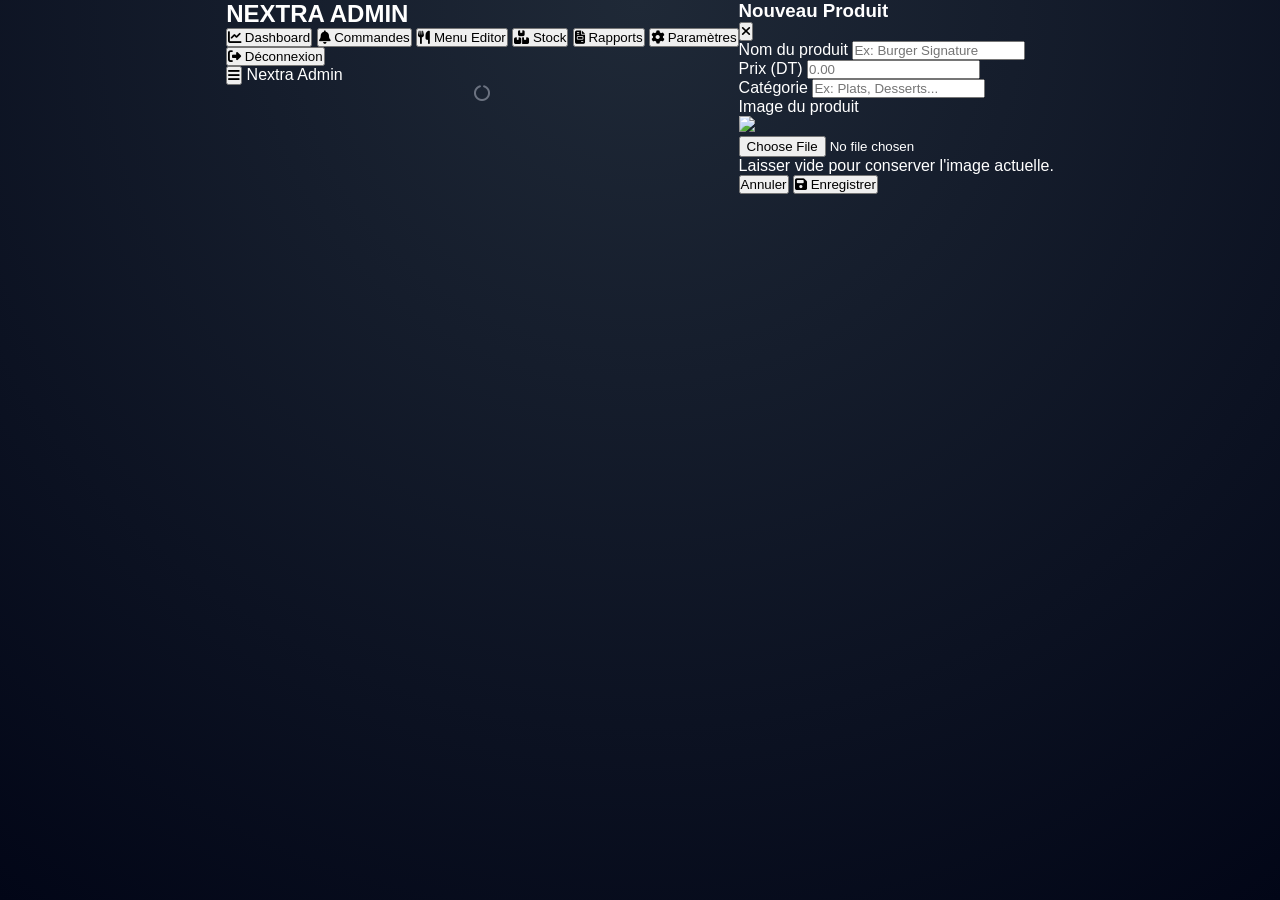
==== admin/index.html @ d27b2ef7 "add menu digital" ====
<!DOCTYPE html>
<html lang="fr" class="dark">
<head>
    <meta charset="UTF-8">
    <meta name="viewport" content="width=device-width, initial-scale=1.0">
    <title>Nextra Admin SPA</title>
    <script src="https://cdn.tailwindcss.com"></script>
    <link href="https://cdnjs.cloudflare.com/ajax/libs/font-awesome/6.4.0/css/all.min.css" rel="stylesheet">
    <script src="https://cdn.jsdelivr.net/npm/chart.js"></script>
    <link rel="stylesheet" href="admin.css">
    <link rel="manifest" href="manifest.json">
</head>
<body class="bg-gray-900 text-white font-sans overflow-hidden">

    <div class="flex h-screen">
        <div id="mobile-overlay" class="fixed inset-0 bg-black/50 z-40 hidden lg:hidden backdrop-blur-sm" onclick="toggleSidebar()"></div>

        <aside id="sidebar" class="fixed lg:static inset-y-0 left-0 z-50 w-64 bg-gray-800 border-r border-gray-700 transform -translate-x-full lg:translate-x-0 transition-transform duration-300 flex flex-col shrink-0">
            <div class="h-16 flex items-center justify-center border-b border-gray-700">
                <h1 class="text-2xl font-bold text-yellow-500 tracking-wider">NEXTRA <span class="text-xs text-white">ADMIN</span></h1>
            </div>

            <nav class="flex-1 overflow-y-auto py-4 px-2 space-y-1">
                <button onclick="window.switchTab('dashboard')" class="nav-btn w-full text-left px-4 py-3 rounded-lg hover:bg-gray-700 text-gray-300 hover:text-white flex items-center gap-3 transition">
                    <i class="fa-solid fa-chart-line w-5 text-center"></i> Dashboard
                </button>
                <button onclick="window.switchTab('orders')" class="nav-btn w-full text-left px-4 py-3 rounded-lg hover:bg-gray-700 text-gray-300 hover:text-white flex items-center gap-3 transition">
                    <i class="fa-solid fa-bell w-5 text-center"></i> Commandes
                </button>
                <button onclick="window.switchTab('menu')" class="nav-btn w-full text-left px-4 py-3 rounded-lg hover:bg-gray-700 text-gray-300 hover:text-white flex items-center gap-3 transition">
                    <i class="fa-solid fa-utensils w-5 text-center"></i> Menu Editor
                </button>
                <button onclick="window.switchTab('inventory')" class="nav-btn w-full text-left px-4 py-3 rounded-lg hover:bg-gray-700 text-gray-300 hover:text-white flex items-center gap-3 transition">
                    <i class="fa-solid fa-boxes-stacked w-5 text-center"></i> Stock
                </button>
                <button onclick="window.switchTab('reports')" class="nav-btn w-full text-left px-4 py-3 rounded-lg hover:bg-gray-700 text-gray-300 hover:text-white flex items-center gap-3 transition">
                    <i class="fa-solid fa-file-invoice w-5 text-center"></i> Rapports
                </button>
                <button onclick="window.switchTab('settings')" class="nav-btn w-full text-left px-4 py-3 rounded-lg hover:bg-gray-700 text-gray-300 hover:text-white flex items-center gap-3 transition">
                    <i class="fa-solid fa-cog w-5 text-center"></i> Paramètres
                </button>
            </nav>

            <div class="p-4 border-t border-gray-700">
                <button onclick="window.handleLogout()" class="w-full bg-red-600/10 hover:bg-red-600/20 text-red-500 border border-red-500/20 py-2 rounded-lg transition flex items-center justify-center gap-2 font-bold text-sm">
                    <i class="fa-solid fa-sign-out-alt"></i> Déconnexion
                </button>
            </div>
        </aside>

        <div class="flex-1 flex flex-col h-full overflow-hidden relative w-full">
            <header class="h-16 bg-gray-800 border-b border-gray-700 flex items-center justify-between px-4 lg:hidden shrink-0">
                <button onclick="window.toggleSidebar()" class="text-white text-xl"><i class="fa-solid fa-bars"></i></button>
                <span class="font-bold text-lg text-yellow-500">Nextra Admin</span>
                <div class="w-6"></div>
            </header>

            <main id="page-content" class="flex-1 overflow-y-auto p-4 lg:p-8 relative">
                <div class="loader-container">
                    <i class="fa-solid fa-circle-notch fa-spin text-4xl"></i>
                </div>
            </main>
        </div>
    </div>

    <div id="modal-container" class="fixed inset-0 z-[60] hidden flex items-center justify-center bg-black/80 backdrop-blur-sm p-4 transition-opacity duration-300">
        <div class="bg-gray-900 border border-gray-700 p-6 rounded-2xl w-full max-w-lg relative shadow-2xl transform transition-all scale-100">
            
            <div class="flex justify-between items-center mb-6 border-b border-gray-800 pb-4">
                <h3 class="text-xl font-bold text-white" id="modal-title">Nouveau Produit</h3>
                <button onclick="document.getElementById('modal-container').classList.add('hidden')" class="text-gray-400 hover:text-white transition">
                    <i class="fa-solid fa-times text-xl"></i>
                </button>
            </div>
    
            <form id="product-form" class="space-y-5">
                <input type="hidden" id="p-id">
                <input type="hidden" id="p-current-img">
                <input type="hidden" id="p-hidden-state" value="false">
    
                <div>
                    <label class="block text-xs font-bold text-gray-400 mb-1 uppercase tracking-wider">Nom du produit</label>
                    <input type="text" id="p-name" placeholder="Ex: Burger Signature" 
                        class="w-full bg-gray-800 border border-gray-700 rounded-lg p-3 text-white focus:border-yellow-500 focus:ring-1 focus:ring-yellow-500 outline-none transition" required>
                </div>
    
                <div class="grid grid-cols-2 gap-4">
                    <div>
                        <label class="block text-xs font-bold text-gray-400 mb-1 uppercase tracking-wider">Prix (DT)</label>
                        <input type="number" step="0.5" id="p-price" placeholder="0.00" 
                            class="w-full bg-gray-800 border border-gray-700 rounded-lg p-3 text-white focus:border-yellow-500 outline-none transition" required>
                    </div>
                    
                    <div>
                        <label class="block text-xs font-bold text-gray-400 mb-1 uppercase tracking-wider">Catégorie</label>
                        <input type="text" id="p-cat" list="category-suggestions" placeholder="Ex: Plats, Desserts..." 
                            class="w-full bg-gray-800 border border-gray-700 rounded-lg p-3 text-white focus:border-yellow-500 outline-none transition" required>
                        <datalist id="category-suggestions"></datalist>
                    </div>
                </div>
    
                <div>
                    <label class="block text-xs font-bold text-gray-400 mb-1 uppercase tracking-wider">Image du produit</label>
                    <div class="flex items-center gap-4">
                        <img id="p-preview" src="https://placehold.co/100?text=Aperçu" class="w-16 h-16 rounded-lg object-cover border border-gray-700">
                        <div class="flex-1">
                            <input type="file" id="p-file" accept="image/*" 
                                class="w-full text-sm text-gray-400 file:mr-4 file:py-2 file:px-4 file:rounded-full file:border-0 file:text-xs file:font-semibold file:bg-gray-700 file:text-white hover:file:bg-gray-600 cursor-pointer transition">
                            <p class="text-xs text-gray-500 mt-1">Laisser vide pour conserver l'image actuelle.</p>
                        </div>
                    </div>
                </div>
    
                <div class="flex gap-3 pt-4 border-t border-gray-800">
                    <button type="button" onclick="document.getElementById('modal-container').classList.add('hidden')" 
                        class="flex-1 bg-gray-800 hover:bg-gray-700 text-white py-3 rounded-xl font-bold transition">
                        Annuler
                    </button>
                    <button type="submit" id="btn-save" 
                        class="flex-1 bg-yellow-500 hover:bg-yellow-600 text-black py-3 rounded-xl font-bold shadow-lg shadow-yellow-500/20 transition flex justify-center items-center gap-2">
                        <i class="fa-solid fa-save"></i> Enregistrer
                    </button>
                </div>
            </form>
        </div>
    </div>

    <script type="module" src="./admin.js"></script>
</body>
</html>
---- admin/admin.css ----
/* ============================================== */
/* admin.css – FINAL FIX MOBILE SCROLL IOS/SAFARI */
/* ============================================== */

/* 🔹 1. RESET CRITIQUE SPA & MOBILE */
html {
    height: 100%;
    /* Utilise 100% pour éviter les bugs de recalcul sur mobile */
    overflow: hidden; 
}

body {
    height: 100%;
    height: 100dvh; /* Fix magique pour Safari iOS (barre d'adresse dynamique) */
    width: 100%;
    margin: 0;
    padding: 0;
    background-color: #111827; /* gray-900 */
    color: white;
    font-family: 'Plus Jakarta Sans', sans-serif;
    
    /* Empêche le rebond élastique de toute la page sur iOS */
    overscroll-behavior-y: none;
    /* Bloque le scroll sur body, on le délègue au #page-content */
    overflow: hidden; 
}

/* 🔹 2. CONTENEUR PRINCIPAL (Layout Flex) */
/* Cible la div .flex.h-screen qui englobe Sidebar + Main */
body > div.flex {
    height: 100%;
    height: 100dvh;
    overflow: hidden;
}

/* 🔹 3. ZONE DE CONTENU SCROLLABLE */
/* C'est ICI que le scroll doit se faire */
#page-content {
    flex: 1;
    height: 100%;
    overflow-y: auto; /* Active le scroll vertical */
    overflow-x: hidden;
    
    /* 🚀 ESSENTIEL POUR IOS : Fluidité native */
    -webkit-overflow-scrolling: touch; 
    
    /* Permet le rebond uniquement sur le contenu, pas la page */
    overscroll-behavior-y: contain;
    
    /* Espace de sécurité pour le bas des iPhones (barre noire) */
    padding-bottom: 120px; 
}

/* 🔹 4. SIDEBAR (Fixe sur Desktop, Overlay sur Mobile) */
#sidebar {
    /* La sidebar gère son propre scroll interne si le menu est long */
    overflow-y: auto;
    -webkit-overflow-scrolling: touch;
    overscroll-behavior: contain;
}

/* ============================ */
/* DESIGN & UI COMPONENTS */
/* ============================ */

/* Scrollbar Personnalisée (Webkit) */
::-webkit-scrollbar {
    width: 6px;
    height: 6px;
}
::-webkit-scrollbar-track {
    background: #111827;
}
::-webkit-scrollbar-thumb {
    background: #374151;
    border-radius: 3px;
}
::-webkit-scrollbar-thumb:hover {
    background: #4b5563;
}

/* Animations */
.fade-in {
    animation: fadeIn 0.3s ease-in-out forwards;
}
@keyframes fadeIn {
    from { opacity: 0; transform: translateY(5px); }
    to { opacity: 1; transform: translateY(0); }
}

/* Loader */
.loader-container {
    display: flex;
    justify-content: center;
    align-items: center;
    height: 100%;
    color: #6b7280;
}

/* ============================ */
/* MENU EDITOR & PRODUITS */
/* ============================ */

/* Carte produit */
.product-card {
    transition: all 0.3s ease;
    border: 1px solid rgba(255, 255, 255, 0.05);
    background-color: #1f2937; /* gray-800 fallback */
}

.product-card:hover {
    transform: translateY(-5px);
    box-shadow: 0 10px 30px -10px rgba(0, 0, 0, 0.5);
    border-color: rgba(212, 175, 55, 0.3); /* Jaune doré */
}

/* Produit Masqué */
.product-hidden {
    opacity: 0.6;
    filter: grayscale(100%);
    border: 1px dashed #4b5563;
}
.product-hidden:hover {
    opacity: 0.9;
}

/* Badge Hidden */
.badge-hidden {
    background-color: #374151;
    color: #d1d5db;
    display: inline-flex;
    align-items: center;
    gap: 4px;
    padding: 2px 8px;
    border-radius: 9999px;
    font-size: 0.7rem;
    font-weight: bold;
    text-transform: uppercase;
    letter-spacing: 0.5px;
}

/* Boutons Actions */
.action-btn {
    width: 32px;
    height: 32px;
    display: flex;
    align-items: center;
    justify-content: center;
    border-radius: 50%;
    background: rgba(0, 0, 0, 0.7);
    backdrop-filter: blur(4px);
    color: white;
    transition: all 0.2s;
    cursor: pointer;
    border: none;
}
.action-btn:hover { transform: scale(1.1); }
.action-btn.visibility:hover { background: #eab308; color: black; }
.action-btn.edit:hover { background: #3b82f6; }
.action-btn.delete:hover { background: #ef4444; }

/* ============================ */
/* TABLEAUX RESPONSIVE */
/* ============================ */
table {
    width: 100%;
    border-collapse: collapse;
}

/* Sur mobile, on permet au tableau de scroller horizontalement */
@media (max-width: 1024px) {
    .overflow-x-auto {
        -webkit-overflow-scrolling: touch;
        overflow-x: auto;
        padding-bottom: 10px; /* Espace pour le scrollbar */
    }
    
    /* Correction spécifique header mobile */
    header {
        position: sticky;
        top: 0;
        z-index: 40;
    }
}
/* ... (Garde tout ton code CSS précédent) ... */

/* ============================ */
/* 🔥 FIX SCROLL COLONNES COMMANDES */
/* ============================ */

/* Conteneur de la grille (Parent des 3 colonnes) */
.orders-grid-container {
    /* Hauteur calculée : 100% de la vue - Header (64px) - Padding/Titre (~100px) */
    height: calc(100dvh - 140px); 
    min-height: 400px;
    overflow: hidden; /* Empêche la grille elle-même de scroller */
}

/* La liste scrollable à l'intérieur de la carte */
.kanban-list {
    flex: 1;                /* Prend tout l'espace restant */
    overflow-y: auto;       /* Active le scroll vertical */
    overflow-x: hidden;     /* Cache le scroll horizontal */
    
    /* FIX CRITIQUE IOS & MOBILE */
    -webkit-overflow-scrolling: touch;
    touch-action: pan-y;
    
    /* FIX FLEXBOX SCROLL BUG */
    min-height: 0; 
    height: 100%;
}

/* Style des cartes dans la liste (Optionnel, pour propreté) */
.order-card-item {
    cursor: pointer;
    transition: transform 0.2s;
    /* Évite que le texte sélectionné bloque le scroll tactile */
    user-select: none; 
}
.order-card-item:active {
    transform: scale(0.98);
}
/* Reset */
* {
  margin: 0;
  padding: 0;
  box-sizing: border-box;
  font-family: "Segoe UI", Tahoma, Geneva, Verdana, sans-serif;
}

/* Background */
body {
  min-height: 100vh;
  background: radial-gradient(circle at top, #1f2937, #020617);
  display: flex;
  align-items: center;
  justify-content: center;
  color: #fff;
}

/* Container */
.login-container {
  width: 100%;
  display: flex;
  justify-content: center;
  padding: 1rem;
}

/* Card */
.login-box {
  width: 100%;
  max-width: 360px;
  background: rgba(31, 41, 55, 0.9);
  backdrop-filter: blur(12px);
  border-radius: 18px;
  padding: 2rem;
  box-shadow: 0 20px 60px rgba(0,0,0,0.6);
  border: 1px solid rgba(255,255,255,0.08);
  text-align: center;
}

/* Title */
.login-box h2 {
  font-size: 1.6rem;
  margin-bottom: 0.3rem;
  color: #facc15;
}

/* Input */
.login-input {
  width: 100%;
  padding: 0.9rem 1rem;
  margin: 1rem 0;
  border-radius: 12px;
  border: 1px solid #374151;
  background: #020617;
  color: #fff;
  font-size: 1rem;
  outline: none;
  transition: all 0.3s ease;
}

.login-input::placeholder {
  color: #6b7280;
}

.login-input:focus {
  border-color: #facc15;
  box-shadow: 0 0 0 2px rgba(250,204,21,0.25);
}

/* Button */
.btn {
  padding: 0.9rem;
  border-radius: 12px;
  border: none;
  cursor: pointer;
  font-weight: bold;
  font-size: 1rem;
}

.btn-primary {
  background: linear-gradient(135deg, #facc15, #eab308);
  color: #020617;
  transition: all 0.3s ease;
}

.btn-primary:hover {
  transform: translateY(-1px);
  box-shadow: 0 10px 25px rgba(250,204,21,0.4);
}

/* Mobile */
@media (max-width: 480px) {
  .login-box {
    padding: 1.6rem;
  }
}
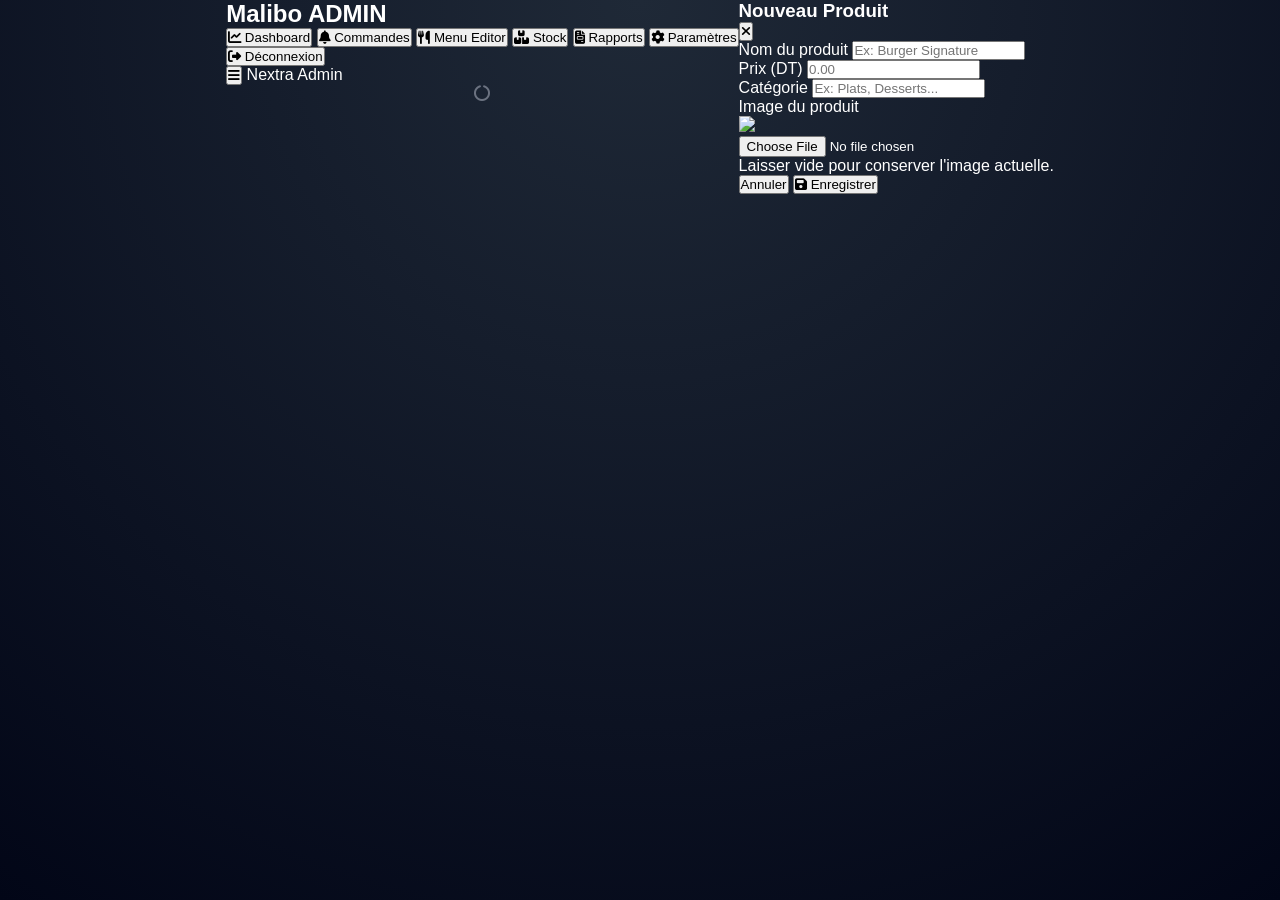
==== commit a89f7880: "Update index.html" ====
--- a/admin/index.html
+++ b/admin/index.html
@@ -3,7 +3,7 @@
 <head>
     <meta charset="UTF-8">
     <meta name="viewport" content="width=device-width, initial-scale=1.0">
-    <title>Nextra Admin SPA</title>
+    <title>Nextra Admin Malibo</title>
     <script src="https://cdn.tailwindcss.com"></script>
     <link href="https://cdnjs.cloudflare.com/ajax/libs/font-awesome/6.4.0/css/all.min.css" rel="stylesheet">
     <script src="https://cdn.jsdelivr.net/npm/chart.js"></script>
@@ -17,7 +17,7 @@
 
         <aside id="sidebar" class="fixed lg:static inset-y-0 left-0 z-50 w-64 bg-gray-800 border-r border-gray-700 transform -translate-x-full lg:translate-x-0 transition-transform duration-300 flex flex-col shrink-0">
             <div class="h-16 flex items-center justify-center border-b border-gray-700">
-                <h1 class="text-2xl font-bold text-yellow-500 tracking-wider">NEXTRA <span class="text-xs text-white">ADMIN</span></h1>
+                <h1 class="text-2xl font-bold text-yellow-500 tracking-wider">Malibo <span class="text-xs text-white">ADMIN</span></h1>
             </div>
 
             <nav class="flex-1 overflow-y-auto py-4 px-2 space-y-1">
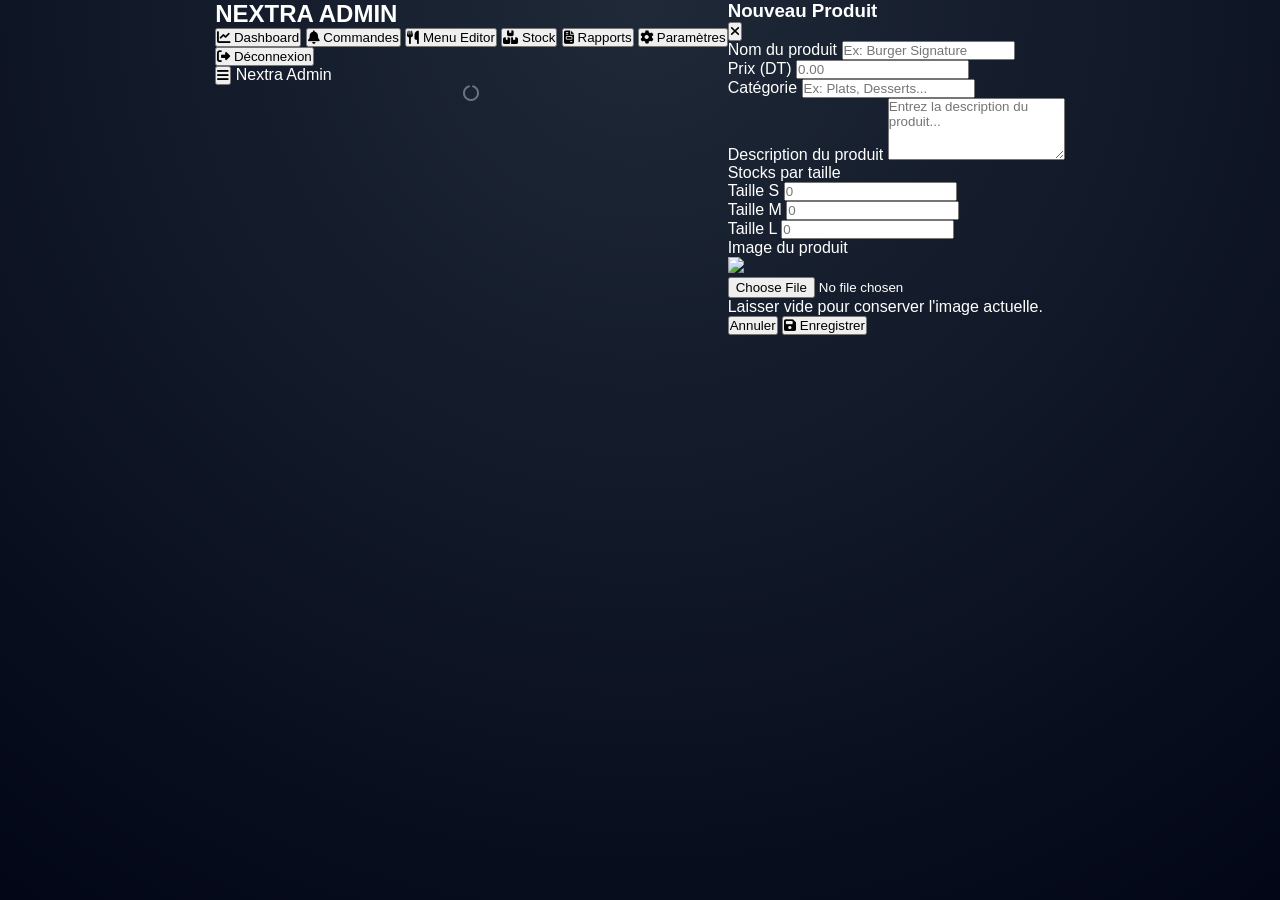
==== commit 2166015b: "Update index.html" ====
--- a/admin/index.html
+++ b/admin/index.html
@@ -3,7 +3,7 @@
 <head>
     <meta charset="UTF-8">
     <meta name="viewport" content="width=device-width, initial-scale=1.0">
-    <title>Nextra Admin Malibo</title>
+    <title>Nextra Admin SPA</title>
     <script src="https://cdn.tailwindcss.com"></script>
     <link href="https://cdnjs.cloudflare.com/ajax/libs/font-awesome/6.4.0/css/all.min.css" rel="stylesheet">
     <script src="https://cdn.jsdelivr.net/npm/chart.js"></script>
@@ -17,7 +17,7 @@
 
         <aside id="sidebar" class="fixed lg:static inset-y-0 left-0 z-50 w-64 bg-gray-800 border-r border-gray-700 transform -translate-x-full lg:translate-x-0 transition-transform duration-300 flex flex-col shrink-0">
             <div class="h-16 flex items-center justify-center border-b border-gray-700">
-                <h1 class="text-2xl font-bold text-yellow-500 tracking-wider">Malibo <span class="text-xs text-white">ADMIN</span></h1>
+                <h1 class="text-2xl font-bold text-yellow-500 tracking-wider">NEXTRA <span class="text-xs text-white">ADMIN</span></h1>
             </div>
 
             <nav class="flex-1 overflow-y-auto py-4 px-2 space-y-1">
@@ -100,6 +100,33 @@
                 </div>
     
                 <div>
+                    <label class="block text-xs font-bold text-gray-400 mb-1 uppercase tracking-wider">Description du produit</label>
+                    <textarea id="p-description" placeholder="Entrez la description du produit..." rows="4"
+                        class="w-full bg-gray-800 border border-gray-700 rounded-lg p-3 text-white focus:border-yellow-500 focus:ring-1 focus:ring-yellow-500 outline-none transition resize-none"></textarea>
+                </div>
+    
+                <div>
+                    <label class="block text-xs font-bold text-gray-400 mb-1 uppercase tracking-wider">Stocks par taille</label>
+                    <div class="grid grid-cols-3 gap-3">
+                        <div>
+                            <label class="block text-xs font-semantic text-gray-500 mb-1">Taille S</label>
+                            <input type="number" id="p-size-s" placeholder="0" min="0"
+                                class="w-full bg-gray-800 border border-gray-700 rounded-lg p-3 text-white focus:border-yellow-500 focus:ring-1 focus:ring-yellow-500 outline-none transition">
+                        </div>
+                        <div>
+                            <label class="block text-xs font-semantic text-gray-500 mb-1">Taille M</label>
+                            <input type="number" id="p-size-m" placeholder="0" min="0"
+                                class="w-full bg-gray-800 border border-gray-700 rounded-lg p-3 text-white focus:border-yellow-500 focus:ring-1 focus:ring-yellow-500 outline-none transition">
+                        </div>
+                        <div>
+                            <label class="block text-xs font-semantic text-gray-500 mb-1">Taille L</label>
+                            <input type="number" id="p-size-l" placeholder="0" min="0"
+                                class="w-full bg-gray-800 border border-gray-700 rounded-lg p-3 text-white focus:border-yellow-500 focus:ring-1 focus:ring-yellow-500 outline-none transition">
+                        </div>
+                    </div>
+                </div>
+    
+                <div>
                     <label class="block text-xs font-bold text-gray-400 mb-1 uppercase tracking-wider">Image du produit</label>
                     <div class="flex items-center gap-4">
                         <img id="p-preview" src="https://placehold.co/100?text=Aperçu" class="w-16 h-16 rounded-lg object-cover border border-gray-700">
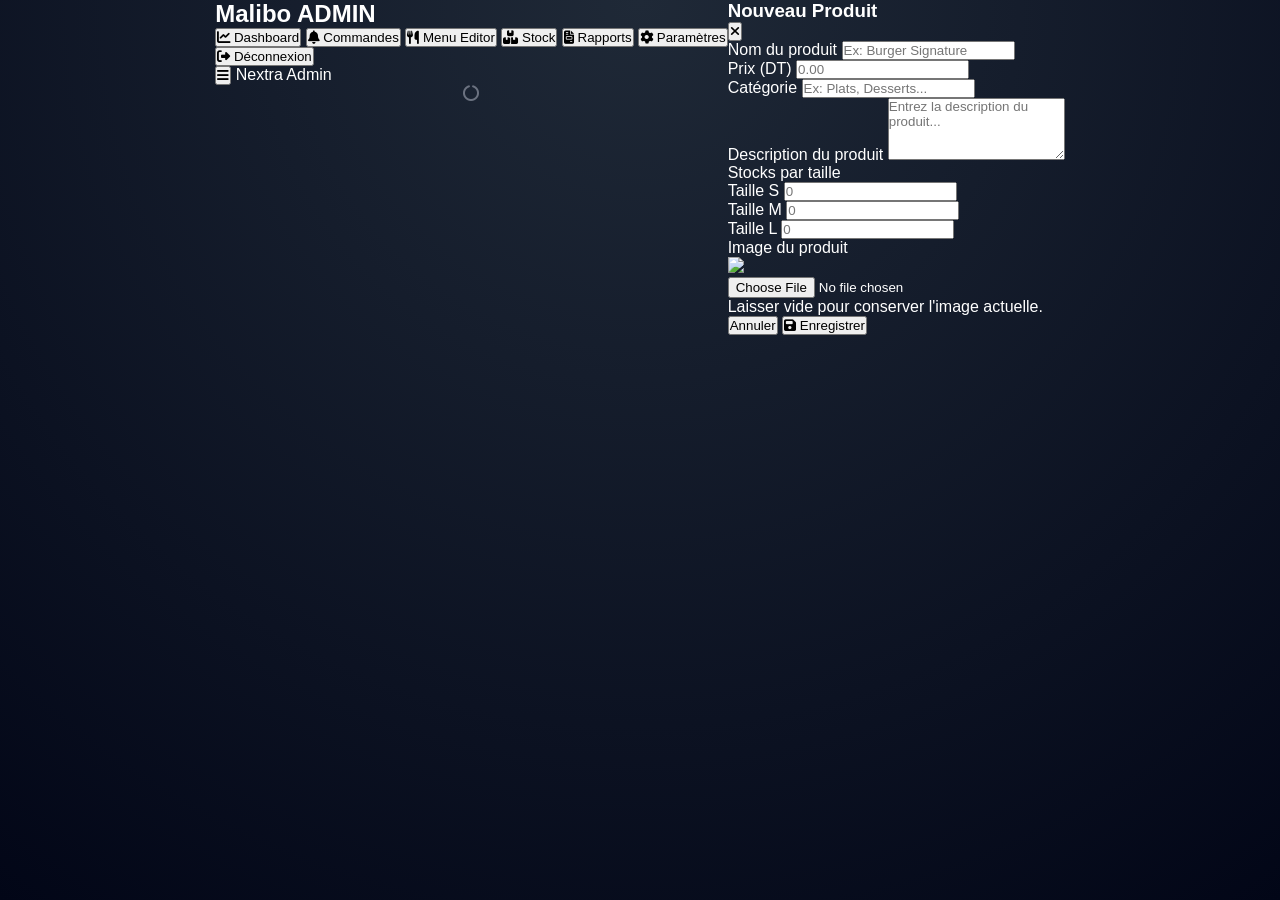
==== commit 583f5675: "Update index.html" ====
--- a/admin/index.html
+++ b/admin/index.html
@@ -3,7 +3,7 @@
 <head>
     <meta charset="UTF-8">
     <meta name="viewport" content="width=device-width, initial-scale=1.0">
-    <title>Nextra Admin SPA</title>
+    <title>Malibo Admin </title>
     <script src="https://cdn.tailwindcss.com"></script>
     <link href="https://cdnjs.cloudflare.com/ajax/libs/font-awesome/6.4.0/css/all.min.css" rel="stylesheet">
     <script src="https://cdn.jsdelivr.net/npm/chart.js"></script>
@@ -17,7 +17,7 @@
 
         <aside id="sidebar" class="fixed lg:static inset-y-0 left-0 z-50 w-64 bg-gray-800 border-r border-gray-700 transform -translate-x-full lg:translate-x-0 transition-transform duration-300 flex flex-col shrink-0">
             <div class="h-16 flex items-center justify-center border-b border-gray-700">
-                <h1 class="text-2xl font-bold text-yellow-500 tracking-wider">NEXTRA <span class="text-xs text-white">ADMIN</span></h1>
+                <h1 class="text-2xl font-bold text-yellow-500 tracking-wider">Malibo <span class="text-xs text-white">ADMIN</span></h1>
             </div>
 
             <nav class="flex-1 overflow-y-auto py-4 px-2 space-y-1">
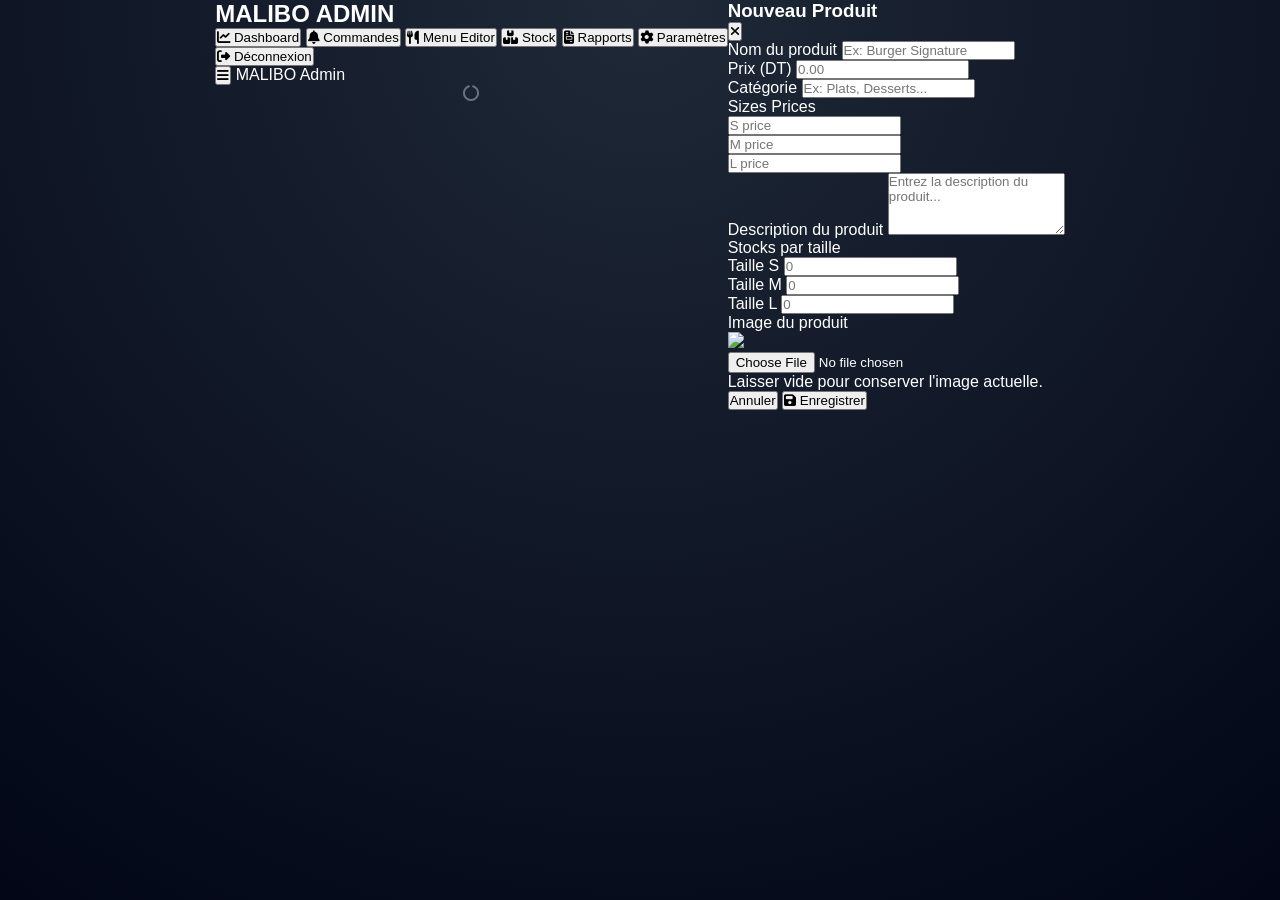
==== commit bf0a3872: "Update title and header text to 'MALIBO Admin'" ====
--- a/admin/index.html
+++ b/admin/index.html
@@ -3,7 +3,7 @@
 <head>
     <meta charset="UTF-8">
     <meta name="viewport" content="width=device-width, initial-scale=1.0">
-    <title>Malibo Admin </title>
+    <title>Nextra MALIBO SPA</title>
     <script src="https://cdn.tailwindcss.com"></script>
     <link href="https://cdnjs.cloudflare.com/ajax/libs/font-awesome/6.4.0/css/all.min.css" rel="stylesheet">
     <script src="https://cdn.jsdelivr.net/npm/chart.js"></script>
@@ -17,7 +17,7 @@
 
         <aside id="sidebar" class="fixed lg:static inset-y-0 left-0 z-50 w-64 bg-gray-800 border-r border-gray-700 transform -translate-x-full lg:translate-x-0 transition-transform duration-300 flex flex-col shrink-0">
             <div class="h-16 flex items-center justify-center border-b border-gray-700">
-                <h1 class="text-2xl font-bold text-yellow-500 tracking-wider">Malibo <span class="text-xs text-white">ADMIN</span></h1>
+                <h1 class="text-2xl font-bold text-yellow-500 tracking-wider">MALIBO <span class="text-xs text-white">ADMIN</span></h1>
             </div>
 
             <nav class="flex-1 overflow-y-auto py-4 px-2 space-y-1">
@@ -51,7 +51,7 @@
         <div class="flex-1 flex flex-col h-full overflow-hidden relative w-full">
             <header class="h-16 bg-gray-800 border-b border-gray-700 flex items-center justify-between px-4 lg:hidden shrink-0">
                 <button onclick="window.toggleSidebar()" class="text-white text-xl"><i class="fa-solid fa-bars"></i></button>
-                <span class="font-bold text-lg text-yellow-500">Nextra Admin</span>
+                <span class="font-bold text-lg text-yellow-500">MALIBO Admin</span>
                 <div class="w-6"></div>
             </header>
 
@@ -96,6 +96,24 @@
                         <input type="text" id="p-cat" list="category-suggestions" placeholder="Ex: Plats, Desserts..." 
                             class="w-full bg-gray-800 border border-gray-700 rounded-lg p-3 text-white focus:border-yellow-500 outline-none transition" required>
                         <datalist id="category-suggestions"></datalist>
+                    </div>
+                </div>
+    
+                <div>
+                    <label class="block text-xs font-bold text-gray-400 mb-1 uppercase tracking-wider">Sizes Prices</label>
+                    <div class="grid grid-cols-3 gap-3">
+                        <div>
+                            <input type="number" id="p-size-s" placeholder="S price" min="0" step="0.5"
+                                class="w-full bg-gray-800 border border-gray-700 rounded-lg p-3 text-white focus:border-yellow-500 focus:ring-1 focus:ring-yellow-500 outline-none transition">
+                        </div>
+                        <div>
+                            <input type="number" id="p-size-m" placeholder="M price" min="0" step="0.5"
+                                class="w-full bg-gray-800 border border-gray-700 rounded-lg p-3 text-white focus:border-yellow-500 focus:ring-1 focus:ring-yellow-500 outline-none transition">
+                        </div>
+                        <div>
+                            <input type="number" id="p-size-l" placeholder="L price" min="0" step="0.5"
+                                class="w-full bg-gray-800 border border-gray-700 rounded-lg p-3 text-white focus:border-yellow-500 focus:ring-1 focus:ring-yellow-500 outline-none transition">
+                        </div>
                     </div>
                 </div>
     
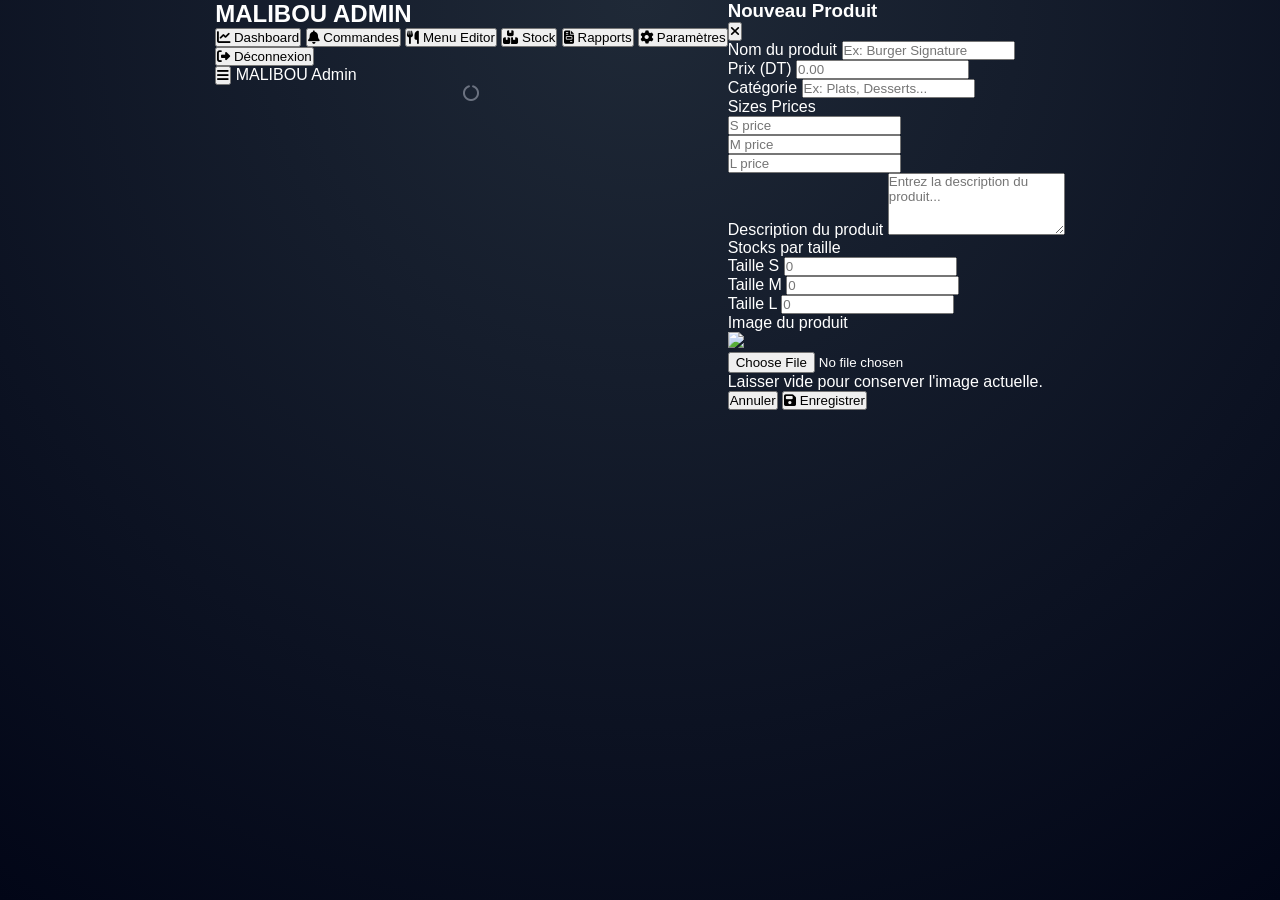
==== commit d31c2b07: "Rename 'MALIBO' to 'MALIBOU' in index.html" ====
--- a/admin/index.html
+++ b/admin/index.html
@@ -3,7 +3,7 @@
 <head>
     <meta charset="UTF-8">
     <meta name="viewport" content="width=device-width, initial-scale=1.0">
-    <title>Nextra MALIBO SPA</title>
+    <title>Nextra MALIBOU </title>
     <script src="https://cdn.tailwindcss.com"></script>
     <link href="https://cdnjs.cloudflare.com/ajax/libs/font-awesome/6.4.0/css/all.min.css" rel="stylesheet">
     <script src="https://cdn.jsdelivr.net/npm/chart.js"></script>
@@ -17,7 +17,7 @@
 
         <aside id="sidebar" class="fixed lg:static inset-y-0 left-0 z-50 w-64 bg-gray-800 border-r border-gray-700 transform -translate-x-full lg:translate-x-0 transition-transform duration-300 flex flex-col shrink-0">
             <div class="h-16 flex items-center justify-center border-b border-gray-700">
-                <h1 class="text-2xl font-bold text-yellow-500 tracking-wider">MALIBO <span class="text-xs text-white">ADMIN</span></h1>
+                <h1 class="text-2xl font-bold text-yellow-500 tracking-wider">MALIBOU <span class="text-xs text-white">ADMIN</span></h1>
             </div>
 
             <nav class="flex-1 overflow-y-auto py-4 px-2 space-y-1">
@@ -51,7 +51,7 @@
         <div class="flex-1 flex flex-col h-full overflow-hidden relative w-full">
             <header class="h-16 bg-gray-800 border-b border-gray-700 flex items-center justify-between px-4 lg:hidden shrink-0">
                 <button onclick="window.toggleSidebar()" class="text-white text-xl"><i class="fa-solid fa-bars"></i></button>
-                <span class="font-bold text-lg text-yellow-500">MALIBO Admin</span>
+                <span class="font-bold text-lg text-yellow-500">MALIBOU Admin</span>
                 <div class="w-6"></div>
             </header>
 
